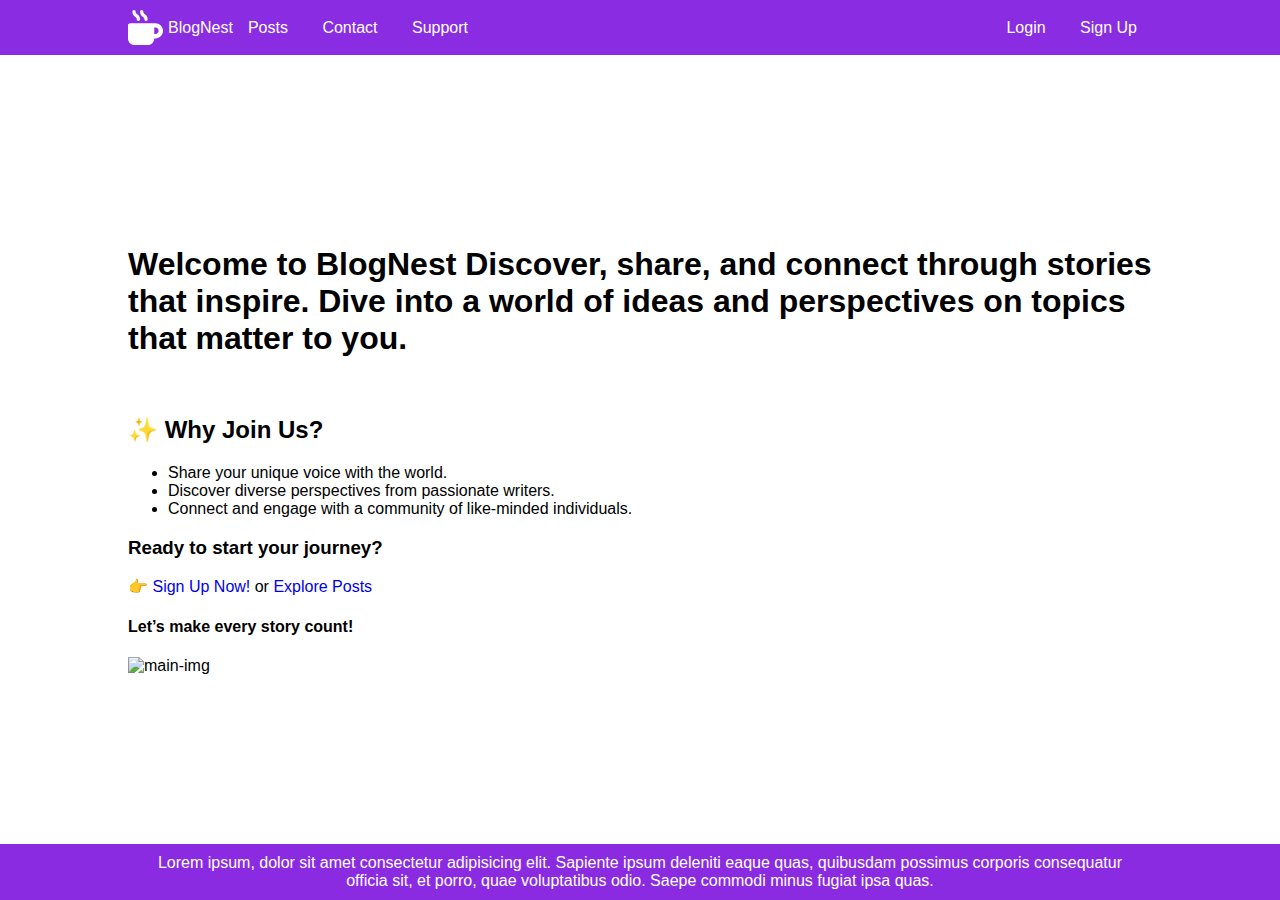
==== index.html @ 7c37b23a "added user page and improved other functionalities" ====
<!DOCTYPE html>
<html lang="en">
  <head>
    <meta charset="UTF-8" />
    <meta name="viewport" content="width=device-width, initial-scale=1.0" />

    <!--Links-->
    <link rel="stylesheet" href="./Styles/style.css" />
    <link rel="stylesheet" href="./Styles/responsive.css" />
    <link rel="stylesheet" href="Styles/main.css" />
    <!--Icons-->
    <link rel="icon" href="./Assets/Icons/egg-solid.ico" />
    <link rel="icon" type="image/xml+svg" href="./Assets/Icons/egg-solid.ico" />
    <!--js-->
    <script src="./js/app.js" defer></script>
    <title>BlogNest</title>
  </head>
  <body>
    <header>
      <div class="container d-flex">
        <div class="mobile-view">
          <img src="./Assets/Icons/bars-solid (1).svg" alt="menu bar" />
        </div>
        <a class="nav-action" href="./index.html">
          <img
            class="nav-img"
            src="./Assets/Img/mug-hot-solid.svg"
            alt="coffee"
            />
            <span class="nav-logo">BlogNest</span>
        </a>
        <nav>
          <div>
            <a href="./post.html">Posts</a>
            <a href="./contact.html">Contact</a>
            <a href="./support.html">Support</a>
          </div>
          <div class="authorization">
            
            <a href="./login.html">Login</a>
            <a href="./signup.html">Sign Up</a>
          </div>
        </nav>
        <div class="user-container">
          <a href="/user.html"><img class="user-img" src="./Assets/Img/user-solid.svg" alt="" /></a>
        </div>
      </div>
    </header>
    <div class="main-container container">
      <div class="hero-container">
        <div class="action">
            <h1>
              Welcome to <span class="highlight">BlogNest</span> Discover, share, and connect
              through stories that inspire. Dive into a world of ideas and
              perspectives on topics that matter to you.
            </h1>
            <br />
            <h2>✨ Why Join Us?</h2>
            <ul>
              <li>Share your unique voice with the world.</li>
              <li>Discover diverse perspectives from passionate writers.</li>
              <li>
                Connect and engage with a community of like-minded individuals.
              </li>
            </ul>
            <h3>Ready to start your journey? </h3>👉
            <a class="btn btn-link" href="signup.html">Sign Up Now!  </a>
            <span>or</span>
            <a class="btn btn-link" href="post.html"> Explore Posts</a>
            <h4>Let’s make every story count!</h3>
        </div>
      </div>
      <div class="main-img-container">
        <img
          class="main-img"
          src="./Assets/Img/main-img.jpg"
          alt="main-img"
        />
      </div>
    </div>
    <footer>
      <div class="container">
        <p>
          Lorem ipsum, dolor sit amet consectetur adipisicing elit. Sapiente
          ipsum deleniti eaque quas, quibusdam possimus corporis consequatur
          officia sit, et porro, quae voluptatibus odio. Saepe commodi minus
          fugiat ipsa quas.
        </p>
      </div>
    </footer>
  </body>
</html>
---- Styles/style.css ----
@import url(./card.css);
@import url(./color.css);

* {
  box-sizing: border-box;
  font-family: "roboto", sans-serif;
}
html,
body {
  margin: 0;
  padding: 0;
  height: 100%;
  display: flex;
  flex-direction: column;
  overflow-x: hidden;
}
header {
  display: flex;
  padding: 10px;
  background-color: hsl(271, 76%, 53%);
  align-items: center;
}
header .container {
  align-items: center;
}
header nav {
  align-items: center;
}
.mobile-view {
  display: none;
}
nav {
  display: flex;
  justify-content: space-between;
  width: calc(100% - 35px);
}
nav a {
  color: white;
  text-decoration: none;
  padding: 0 15px;
}
.nav-img {
  width: 35px;
}
.nav-action {
  display: flex;
  align-items: center;
  text-decoration: none;
  color: white;
  gap: 0 5px;
  /* padding-right: 15px; */
}
.user-container img {
  width: 40px;
  height: 40px;
  border-radius: 50%;
  cursor: pointer;
  background: white;
  padding: 5px;
  display: block;
}
.user-container {
  display: none;
}

/* utility */
.mb-10 {
  margin-bottom: 10px;
}
.mb-5 {
  margin-bottom: 5px;
}
.d-flex {
  display: flex;
}
.d-block {
  display: block;
}
.w-100 {
  width: 100%;
}
.btn {
  cursor: pointer;
  text-decoration: none;
}

/* featured container logic*/

.container {
  margin: auto;
  width: 1024px;
}
.body-container {
  padding: 30px 0;
  flex: 1;
}

/*footer  */

footer {
  background-color: #8a2be2;
  text-align: center;
}
footer p {
  margin: 0;
  color: white;
  padding: 10px;
}
---- Styles/responsive.css ----
/* laptops */
@media screen and (max-width: 992px) {
  .container {
    width: 768px;
  }
  .container.body-container.contact-container {
    width: 600px;
    display: grid;
    grid-template-columns: repeat(2, minmax(0, 1fr));
    gap: 15px;
    margin: auto;
    padding: 20px 0;
  }
  .container.body-container.contact-container ul {
    padding-left: 40px;
  }
  .main-container.container {
    gap: 10px;
  }
  .main-container.container {
    padding-inline: 7px;
  }
  .main-container.container .main-img-container .main-img {
    height: 100%;
  }
}
/* tablets */
@media screen and (max-width: 768px) {
  .container {
    width: 576px;
  }
  .categories h3 {
    font-size: 13px;
    margin: 0;
  }
  .categories {
    padding: 10px;
  }
  .post-main-container .categories:first-child {
    grid-column: 1 / span 2;
  }
  .post-main-container .categories:nth-child(2) {
    grid-column: 3 / span 4;
  }
  .post-main-container .categories:nth-child(3) {
    grid-column: 1 / span 2;
  }
  .post-main-container .categories:nth-child(4) {
    grid-column: 3 / span 4;
  }
  .navigation {
    grid-column: 1 / span 4;
    display: flex;
    overflow: scroll;
    gap: 0 15px;
    overflow-y: hidden;
    overflow-x: hidden;
  }
  .post-container {
    grid-column: 1 / span 4;
    grid-template-columns: repeat(2, minmax(0, 1fr));
  }
  .post-main-container {
    gap: 5px 0;
  }
  .similar-container h2 {
    grid-column: 1 / 3;
  }
  .similar-container {
    grid-template-columns: repeat(2, minmax(0, 1fr));
  }
  .container.body-container.contact-container {
    width: 500px;
    display: grid;
    grid-template-columns: repeat(2, minmax(0, 1fr));
    gap: 15px;
    margin: auto;
    padding: 20px 0;
  }
  .accordion-container img {
    width: 14px;
  }
  .accordion-header {
    font-size: 26px;
  }
  .accordion-body {
    font-size: 18px;
  }
  .main-container.container .action h3,
  h1,
  h2 {
    margin: 0;
  }
  .main-container.container .action h3 {
    padding-bottom: 5px;
  }
  .main-container.container {
    padding-inline: 5px;
    grid-template-columns: repeat(2, minmax(0, 0.5fr));
  }
  .main-container.container .hero-container {
    font-size: 15px;
  }
  .main-container.container .main-img-container .main-img {
    height: 100%;
  }
  .auth-container h1 {
    padding-bottom: 15px;
  }
  .reg-container h1 {
    padding-bottom: 15px;
  }
  .pass-container h1 {
    padding-bottom: 10px;
  }
}
/* mobiles */
@media screen and (max-width: 576px) {
  .post-main-container {
    margin-top: 10px;
  }
  .container {
    width: 100%;
    padding: 0 15px;
  }
  .post-container {
    margin-bottom: 20px;
    grid-template-columns: repeat(2, minmax(0, 0.5fr));
  }
  .mobile-view {
    display: flex;
    color: white;
    cursor: pointer;
    align-items: center;
  }
  .mobile-view img {
    width: 20px;
    transition: ease-in-out 0.5s;
  }
  header nav {
    display: none;
  }
  header nav.active {
    display: flex;
    position: absolute;
    top: 100%;
    width: 100%;
    background-color: #a4a4a4;
    left: 0;
    flex-direction: column;
    padding: 4px;
  }
  header nav.active > div {
    display: flex;
    flex-direction: column;
    text-align: center;
  }
  header nav.active > div:last-child a:last-child {
    border-bottom: none;
  }
  header nav.active a {
    padding: 5px 0;
    border-bottom: 1px solid #ffffffbd;
  }
  header > .container {
    justify-content: space-between;
  }
  header {
    position: relative;
  }
  .nav-action {
    padding-left: 19px;
  }
  .nav-action span {
    display: none;
  }
  .navigation {
    overflow-x: visible;
  }
  .similar-title {
    display: block;
  }
  .similar-container h2 {
    display: none;
  }
  .similar-container {
    display: flex;
    overflow: scroll;
    overflow-y: hidden;
    margin-bottom: 30px;
  }
  .similar-container .card-body {
    width: 200px;
  }
  .container.body-container.contact-container {
    width: 100%;
    display: grid;
    grid-template-columns: repeat(1, minmax(0, 1fr));
    gap: 10px;
    margin: auto;
    padding: 20px 0;
    padding-inline: 10px;
  }
  .support-main {
    padding: 10px 30px;
  }
  .auth-container {
    margin-top: 30px;
    margin-bottom: 20px;
  }
  .reg-container {
    margin-top: 30px;
    margin-bottom: 20px;
  }
  .auth-container {
    margin-top: 30px;
    margin-bottom: 20px;
  }
  .main-container .main-img-container {
    display: none;
  }
  .main-container.container {
    padding-inline: 10px;
    grid-template-columns: repeat(1, minmax(0, 1fr));
  }
  .main-container.container .hero-container {
    padding-top: 10px;
  }
  .main-container.container .action a {
    font-size: 17px;
  }
  .main-container.container .action span {
    font-size: 17px;
    padding-inline: 4px;
  }
  .main-container.container .action h3 {
    font-size: 18px;
  }
  .main-container.container .action h4 {
    font-size: 15px;
  }
  .main-container.container .action h1 {
    font-size: 25px;
  }
  .main-container.container .action .highlight {
    font-size: 25px;
    padding-inline: 0px;
  }
}
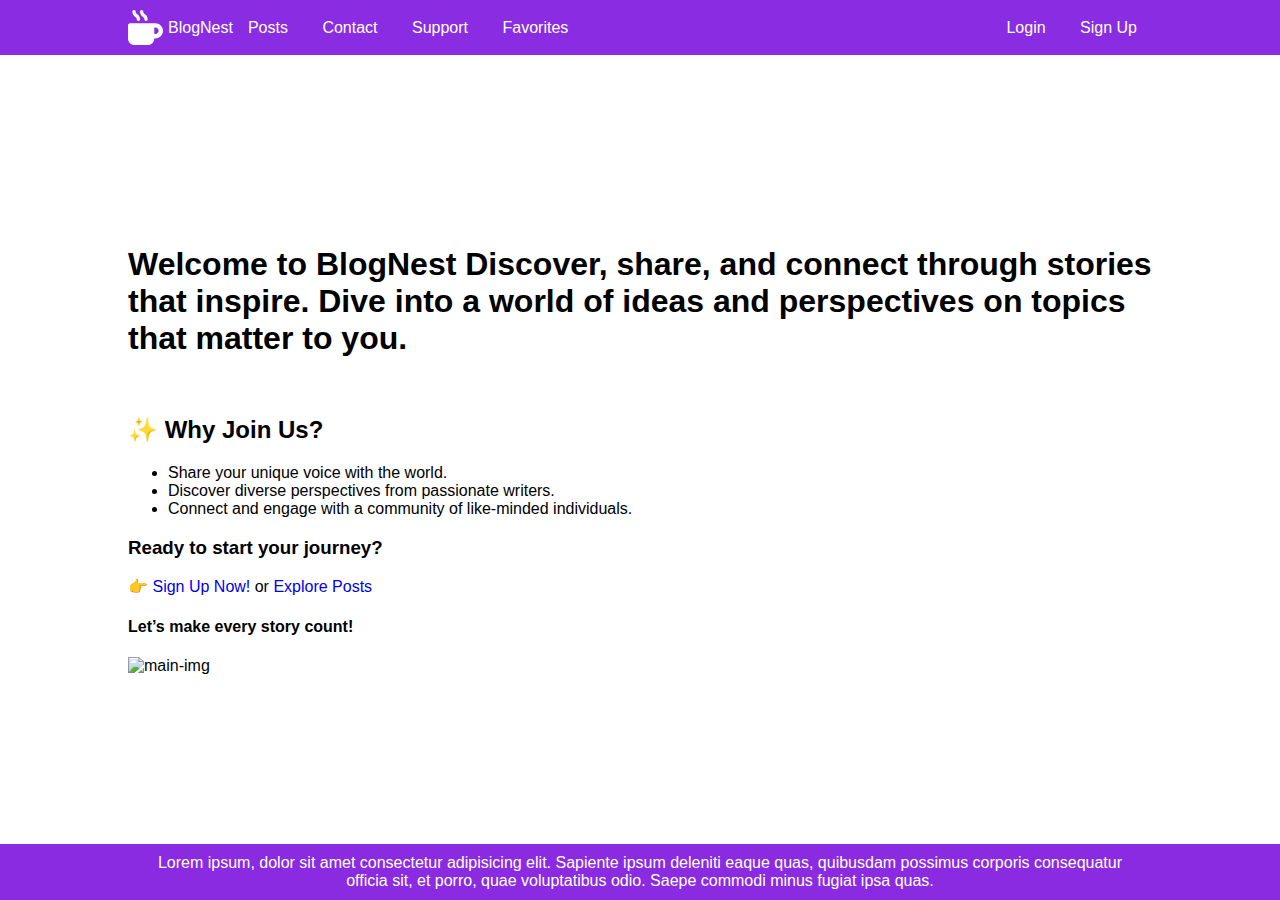
==== commit 2fd0510f: "made some changes to the pages, created favorites and json for the cards." ====
--- a/index.html
+++ b/index.html
@@ -34,6 +34,7 @@
             <a href="./post.html">Posts</a>
             <a href="./contact.html">Contact</a>
             <a href="./support.html">Support</a>
+            <a href="#">Favorites</a>
           </div>
           <div class="authorization">
             
--- a/Styles/responsive.css
+++ b/Styles/responsive.css
@@ -112,6 +112,53 @@
   }
   .pass-container h1 {
     padding-bottom: 10px;
+  }
+  .mobile-view {
+    display: flex;
+    color: white;
+    cursor: pointer;
+    align-items: center;
+  }
+  .mobile-view img {
+    width: 20px;
+    transition: ease-in-out 0.5s;
+  }
+  header nav {
+    display: none;
+  }
+  header nav.active {
+    display: flex;
+    position: absolute;
+    top: 100%;
+    width: 100%;
+    background-color: #a4a4a4;
+    left: 0;
+    flex-direction: column;
+    padding: 4px;
+  }
+  header nav.active > div {
+    display: flex;
+    flex-direction: column;
+    text-align: center;
+  }
+  header nav.active > div:last-child a:last-child {
+    border-bottom: none;
+  }
+  header nav.active a {
+    padding: 5px 0;
+    border-bottom: 1px solid #ffffffbd;
+  }
+  header > .container {
+    justify-content: space-between;
+  }
+  header {
+    position: relative;
+  }
+  .nav-action {
+    padding-left: 19px;
+  }
+  .nav-action span {
+    display: none;
   }
 }
 /* mobiles */
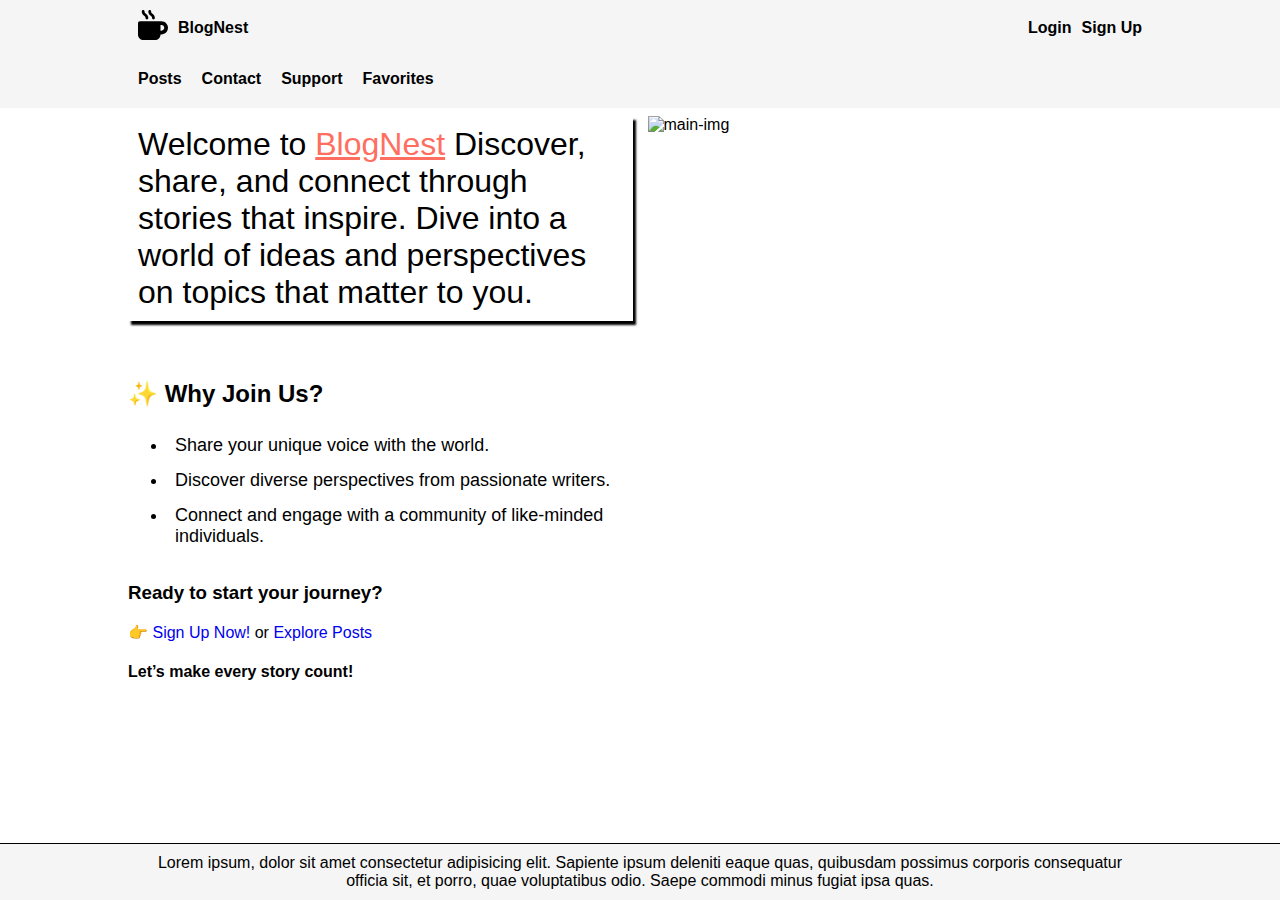
==== commit c0e1b3bf: "added dark theme, changed colors to the  whole web-page, and redesigned navbar" ====
--- a/index.html
+++ b/index.html
@@ -8,6 +8,8 @@
     <link rel="stylesheet" href="./Styles/style.css" />
     <link rel="stylesheet" href="./Styles/responsive.css" />
     <link rel="stylesheet" href="Styles/main.css" />
+    <link rel="stylesheet" href="Styles/color.css" />
+    <link rel="stylesheet" href="./Styles/dark-theme.css" />
     <!--Icons-->
     <link rel="icon" href="./Assets/Icons/egg-solid.ico" />
     <link rel="icon" type="image/xml+svg" href="./Assets/Icons/egg-solid.ico" />
@@ -17,35 +19,38 @@
   </head>
   <body>
     <header>
-      <div class="container d-flex">
-        <div class="mobile-view">
-          <img src="./Assets/Icons/bars-solid (1).svg" alt="menu bar" />
+      <div class="container">
+        <div class="nav-head">
+          <a class="nav-logo" href="./index.html">
+            <img
+              class="nav-img"
+              src="./Assets/Img/mug-hot-solid.svg"
+              alt="coffee"
+            />
+            <span class="nav-logo-text">BlogNest</span>
+          </a>
+          <div class="nav-head-child">
+            <div class="authorization">
+              <a href="./login.html">Login</a>
+              <a href="./signup.html">Sign Up</a>
+            </div>
+            <div class="user-container">
+              <a href="/user.html"
+                ><img class="user-img" src="./Assets/Img/user-solid.svg" alt=""
+              /></a>
+            </div>
+          </div>
         </div>
-        <a class="nav-action" href="./index.html">
-          <img
-            class="nav-img"
-            src="./Assets/Img/mug-hot-solid.svg"
-            alt="coffee"
-            />
-            <span class="nav-logo">BlogNest</span>
-        </a>
-        <nav>
-          <div>
-            <a href="./post.html">Posts</a>
-            <a href="./contact.html">Contact</a>
-            <a href="./support.html">Support</a>
-            <a href="#">Favorites</a>
-          </div>
-          <div class="authorization">
-            
-            <a href="./login.html">Login</a>
-            <a href="./signup.html">Sign Up</a>
-          </div>
-        </nav>
-        <div class="user-container">
-          <a href="/user.html"><img class="user-img" src="./Assets/Img/user-solid.svg" alt="" /></a>
+        <div class="nav-footer">
+          <nav>
+            <div class="nav-footer-child">
+              <a href="./post.html">Posts</a>
+              <a href="./contact.html">Contact</a>
+              <a href="./support.html">Support</a>
+              <a href="#">Favorites</a>
+            </div>
+          </nav>
         </div>
-      </div>
     </header>
     <div class="main-container container">
       <div class="hero-container">
--- a/Styles/style.css
+++ b/Styles/style.css
@@ -15,54 +15,72 @@
   overflow-x: hidden;
 }
 header {
+  background-color: var(--NeutralWhite);
+}
+.nav-logo-text {
+  color: black;
+  margin-top: 5px;
+}
+.nav-logo {
+  text-decoration: none;
+  font-weight: 600;
+}
+.nav-logo img {
+  width: 30px;
+}
+.first-child {
   display: flex;
-  padding: 10px;
-  background-color: hsl(271, 76%, 53%);
-  align-items: center;
 }
-header .container {
-  align-items: center;
+.user-container img {
+  width: 30px;
+  height: 30px;
+  border-radius: 50%;
 }
-header nav {
-  align-items: center;
-}
-.mobile-view {
-  display: none;
-}
-nav {
-  display: flex;
-  justify-content: space-between;
-  width: calc(100% - 35px);
-}
-nav a {
-  color: white;
-  text-decoration: none;
-  padding: 0 15px;
-}
-.nav-img {
-  width: 35px;
-}
-.nav-action {
+.nav-head {
   display: flex;
   align-items: center;
+  padding: 10px;
+  justify-content: space-between;
+}
+.nav-head .nav-logo {
+  display: flex;
+  align-items: center;
+  gap: 10px;
+}
+.nav-head .authorization {
+  display: flex;
+  align-items: center;
+  gap: 10px;
+  margin-left: 10px;
+}
+.authorization a {
+  margin-top: 5px;
   text-decoration: none;
-  color: white;
-  gap: 0 5px;
-  /* padding-right: 15px; */
+  color: black;
+  font-weight: 600;
 }
-.user-container img {
-  width: 40px;
-  height: 40px;
-  border-radius: 50%;
-  cursor: pointer;
-  background: white;
-  padding: 5px;
-  display: block;
+.nav-footer {
+  padding: 10px;
+}
+.nav-footer-child {
+  display: flex;
+  flex-direction: row;
+  font-weight: 600;
+}
+.nav-footer a {
+  text-decoration: none;
+  color: black;
+  padding: 10px;
+}
+.nav-footer a:first-child {
+  padding-left: 0;
+}
+.nav-footer a:last-child {
+  padding-right: 0;
 }
 .user-container {
   display: none;
 }
-
 /* utility */
 .mb-10 {
   margin-bottom: 10px;
@@ -83,9 +101,7 @@
   cursor: pointer;
   text-decoration: none;
 }
-
 /* featured container logic*/
-
 .container {
   margin: auto;
   width: 1024px;
@@ -94,15 +110,15 @@
   padding: 30px 0;
   flex: 1;
 }
-
 /*footer  */
-
 footer {
-  background-color: #8a2be2;
+  border-top: black solid 1px;
+  background-color: var(--NeutralWhite);
   text-align: center;
 }
 footer p {
   margin: 0;
-  color: white;
+  color: black;
+  font-weight: 400;
   padding: 10px;
 }
--- a/Styles/responsive.css
+++ b/Styles/responsive.css
@@ -113,56 +113,13 @@
   .pass-container h1 {
     padding-bottom: 10px;
   }
-  .mobile-view {
-    display: flex;
-    color: white;
-    cursor: pointer;
-    align-items: center;
-  }
-  .mobile-view img {
-    width: 20px;
-    transition: ease-in-out 0.5s;
-  }
-  header nav {
-    display: none;
-  }
-  header nav.active {
-    display: flex;
-    position: absolute;
-    top: 100%;
-    width: 100%;
-    background-color: #a4a4a4;
-    left: 0;
-    flex-direction: column;
-    padding: 4px;
-  }
-  header nav.active > div {
-    display: flex;
-    flex-direction: column;
-    text-align: center;
-  }
-  header nav.active > div:last-child a:last-child {
-    border-bottom: none;
-  }
-  header nav.active a {
-    padding: 5px 0;
-    border-bottom: 1px solid #ffffffbd;
-  }
-  header > .container {
-    justify-content: space-between;
-  }
-  header {
-    position: relative;
-  }
-  .nav-action {
-    padding-left: 19px;
-  }
-  .nav-action span {
-    display: none;
-  }
 }
 /* mobiles */
 @media screen and (max-width: 576px) {
+  .nav-footer {
+    overflow-x: scroll;
+    overflow-y: hidden;
+  }
   .post-main-container {
     margin-top: 10px;
   }
@@ -173,53 +130,6 @@
   .post-container {
     margin-bottom: 20px;
     grid-template-columns: repeat(2, minmax(0, 0.5fr));
-  }
-  .mobile-view {
-    display: flex;
-    color: white;
-    cursor: pointer;
-    align-items: center;
-  }
-  .mobile-view img {
-    width: 20px;
-    transition: ease-in-out 0.5s;
-  }
-  header nav {
-    display: none;
-  }
-  header nav.active {
-    display: flex;
-    position: absolute;
-    top: 100%;
-    width: 100%;
-    background-color: #a4a4a4;
-    left: 0;
-    flex-direction: column;
-    padding: 4px;
-  }
-  header nav.active > div {
-    display: flex;
-    flex-direction: column;
-    text-align: center;
-  }
-  header nav.active > div:last-child a:last-child {
-    border-bottom: none;
-  }
-  header nav.active a {
-    padding: 5px 0;
-    border-bottom: 1px solid #ffffffbd;
-  }
-  header > .container {
-    justify-content: space-between;
-  }
-  header {
-    position: relative;
-  }
-  .nav-action {
-    padding-left: 19px;
-  }
-  .nav-action span {
-    display: none;
   }
   .navigation {
     overflow-x: visible;
--- a/Styles/main.css
+++ b/Styles/main.css
@@ -0,0 +1,35 @@
+.main-container {
+  margin: auto;
+  display: grid;
+  grid-template-columns: repeat(2, minmax(0, 1fr));
+  gap: 15px;
+  align-items: stretch;
+}
+.main-img {
+  width: 100%;
+  display: block;
+  height: 80vh;
+}
+.highlight {
+  color: var(--WarmCoral);
+  font-weight: 500;
+  text-decoration: underline;
+}
+
+h1 {
+  font-weight: 500;
+  box-shadow: 3px 4px 2px black;
+  padding: 10px;
+  margin-top: 0px;
+}
+ul li {
+  padding: 7px;
+  font-size: 18px;
+  font-weight: 500;
+}
+h3 {
+  padding-top: 10px;
+}
+.btn-link:hover {
+  text-decoration: underline;
+}
--- a/Styles/color.css
+++ b/Styles/color.css
@@ -0,0 +1,7 @@
+:root {
+  --greyish: #ccc;
+  --NeutralWhite: #f5f5f5;
+  --SoftLavender: #d8bfd8;
+  --WarmCoral: #ff6f61;
+  --MintGreen: #98ff98;
+}
--- a/Styles/dark-theme.css
+++ b/Styles/dark-theme.css
@@ -0,0 +1,95 @@
+@media screen and (prefers-color-scheme: dark) {
+  body {
+    background-color: black;
+  }
+  header {
+    background-color: black;
+    color: white;
+  }
+  .authorization a {
+    color: white;
+  }
+  .nav-logo-text {
+    color: white;
+  }
+  .nav-logo .nav-img {
+    filter: invert(1);
+  }
+  .user-container .user-img {
+    filter: invert(1);
+  }
+  .nav-footer a {
+    color: white;
+  }
+  footer {
+    border-color: white;
+    background-color: black;
+  }
+  footer p {
+    color: white;
+  }
+  .hero-container {
+    color: white;
+  }
+  .hero-container h1 {
+    box-shadow: 3px 4px 2px white;
+  }
+  .container.support-main {
+    color: white;
+  }
+  .accordion-header {
+    border-bottom: 1px solid var(--NeutralWhite);
+  }
+  .accordion-body {
+    border-bottom: 1px solid var(--NeutralWhite);
+  }
+  .container.support-main .active-img {
+    filter: invert(1);
+  }
+  .contact-container {
+    color: white;
+  }
+  .contact-btn {
+    background-color: white;
+    color: black;
+  }
+  .categories {
+    color: white;
+  }
+  .categories img {
+    filter: invert(1);
+  }
+  .navigation li a {
+    color: white;
+  }
+  .card {
+    box-shadow: 0px 3px 4px 1px white;
+  }
+  .card-body {
+    border-color: white;
+    color: white;
+  }
+  .card-btn {
+    background-color: white;
+  }
+  .card-btn a {
+    color: black;
+  }
+  .share-icon {
+    filter: grayscale(100%) invert(1);
+  }
+  .auth-container {
+    color: white;
+  }
+  .btn-primary {
+    color: black;
+    background-color: white;
+  }
+  .reg-container {
+    color: white;
+  }
+  #signup-btn {
+    background-color: white;
+    color: black;
+  }
+}
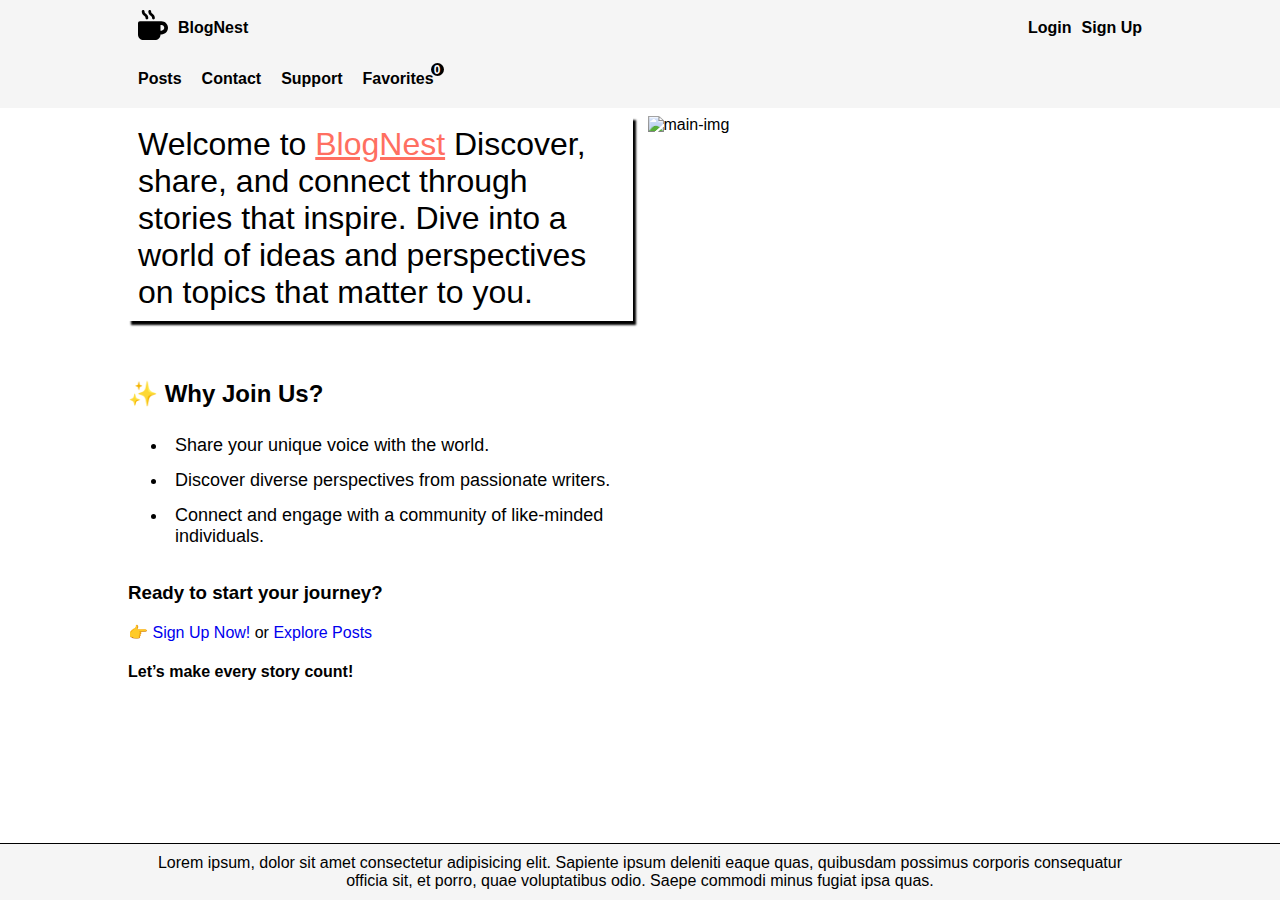
==== commit 3f37447b: "added changes to favorite" ====
--- a/index.html
+++ b/index.html
@@ -11,8 +11,8 @@
     <link rel="stylesheet" href="Styles/color.css" />
     <link rel="stylesheet" href="./Styles/dark-theme.css" />
     <!--Icons-->
-    <link rel="icon" href="./Assets/Icons/egg-solid.ico" />
-    <link rel="icon" type="image/xml+svg" href="./Assets/Icons/egg-solid.ico" />
+    <link rel="icon" href="./Assets/Icons/mug-hot-solid.ico" />
+    <link rel="icon" type="image/xml+svg" href="./Assets/Icons/mug-hot-solid.svg" />
     <!--js-->
     <script src="./js/app.js" defer></script>
     <title>BlogNest</title>
@@ -24,7 +24,7 @@
           <a class="nav-logo" href="./index.html">
             <img
               class="nav-img"
-              src="./Assets/Img/mug-hot-solid.svg"
+              src="./Assets/Icons/mug-hot-solid.svg"
               alt="coffee"
             />
             <span class="nav-logo-text">BlogNest</span>
@@ -47,7 +47,7 @@
               <a href="./post.html">Posts</a>
               <a href="./contact.html">Contact</a>
               <a href="./support.html">Support</a>
-              <a href="#">Favorites</a>
+              <a href="#" class="favorite">Favorites <span class="fav-amount">0</span></a>
             </div>
           </nav>
         </div>
--- a/Styles/style.css
+++ b/Styles/style.css
@@ -122,3 +122,20 @@
   font-weight: 400;
   padding: 10px;
 }
+.favorite {
+  position: relative;
+}
+.fav-amount {
+  position: absolute;
+  top: 3px;
+  right: -10px;
+  z-index: 1;
+  color: white;
+  background-color: black;
+  width: 13px;
+  height: 13px;
+  text-align: center;
+  border-radius: 50%;
+  font-weight: 600;
+  font-size: 12px;
+}
--- a/Styles/dark-theme.css
+++ b/Styles/dark-theme.css
@@ -92,4 +92,22 @@
     background-color: white;
     color: black;
   }
+  .pass-container h1 {
+    color: white;
+  }
+  .btn-reset {
+    background-color: white;
+    color: black;
+  }
+  .log-out-btn {
+    background-color: white;
+    color: black;
+  }
+  .post-detail-container {
+    color: white;
+  }
+  .fav-amount {
+    color: black;
+    background-color: white;
+  }
 }
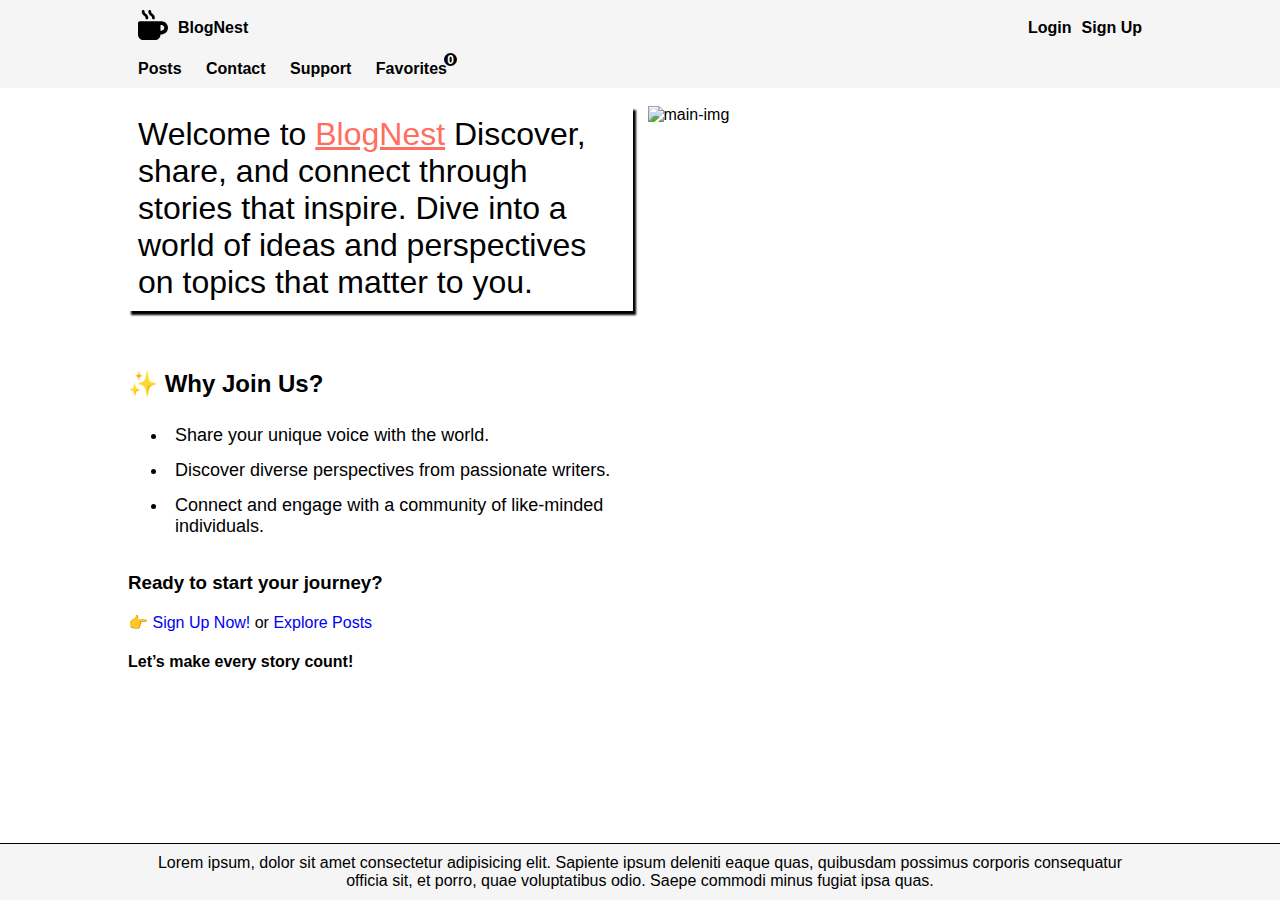
==== commit 0b25279e: "." ====
--- a/index.html
+++ b/index.html
@@ -8,7 +8,6 @@
     <link rel="stylesheet" href="./Styles/style.css" />
     <link rel="stylesheet" href="./Styles/responsive.css" />
     <link rel="stylesheet" href="Styles/main.css" />
-    <link rel="stylesheet" href="Styles/color.css" />
     <link rel="stylesheet" href="./Styles/dark-theme.css" />
     <!--Icons-->
     <link rel="icon" href="./Assets/Icons/mug-hot-solid.ico" />
@@ -35,7 +34,7 @@
               <a href="./signup.html">Sign Up</a>
             </div>
             <div class="user-container">
-              <a href="/user.html"
+              <a href="./user.html"
                 ><img class="user-img" src="./Assets/Img/user-solid.svg" alt=""
               /></a>
             </div>
--- a/Styles/style.css
+++ b/Styles/style.css
@@ -38,9 +38,26 @@
 }
 .nav-head {
   display: flex;
+  flex-direction: row;
   align-items: center;
   padding: 10px;
   justify-content: space-between;
+}
+.nav-head-child a {
+  position: relative;
+}
+.nav-head-child a:after {
+  content: "";
+  position: absolute;
+  background-color: black;
+  height: 3px;
+  width: 0%;
+  left: 0;
+  bottom: -6px;
+  transition: 0.3s;
+}
+.nav-head-child a:hover::after {
+  width: 100%;
 }
 .nav-head .nav-logo {
   display: flex;
@@ -60,17 +77,31 @@
   font-weight: 600;
 }
 .nav-footer {
+  display: flex;
+  flex-direction: row;
   padding: 10px;
 }
 .nav-footer-child {
-  display: flex;
-  flex-direction: row;
   font-weight: 600;
 }
 .nav-footer a {
+  position: relative;
   text-decoration: none;
   color: black;
   padding: 10px;
+}
+.nav-footer a::after {
+  content: "";
+  position: absolute;
+  background-color: black;
+  height: 3px;
+  width: 0%;
+  left: 0;
+  bottom: 1px;
+  transition: 0.3s;
+}
+.nav-footer a:hover::after {
+  width: 100%;
 }
 .nav-footer a:first-child {
   padding-left: 0;
--- a/Styles/responsive.css
+++ b/Styles/responsive.css
@@ -35,6 +35,9 @@
   }
   .categories {
     padding: 10px;
+  }
+  .post-main-container {
+    grid-template-rows: auto;
   }
   .post-main-container .categories:first-child {
     grid-column: 1 / span 2;
@@ -112,6 +115,11 @@
   }
   .pass-container h1 {
     padding-bottom: 10px;
+  }
+  button.edit-btn {
+    margin-left: 0px;
+    margin-top: 5px;
+    display: block;
   }
 }
 /* mobiles */
@@ -203,4 +211,37 @@
     font-size: 25px;
     padding-inline: 0px;
   }
+  button.edit-btn {
+    margin-left: 0px;
+    margin-top: 5px;
+  }
+  .user-bio h2 {
+    font-size: 20px;
+  }
+  .log-out-btn {
+    font-size: 12px;
+  }
+  .carousel-main {
+    position: relative;
+  }
+  .carousel-controls {
+    position: absolute;
+    transform: translateY(-50%);
+    top: 50%;
+  }
+  .prev,
+  .next {
+    padding-inline: 14px;
+  }
+  .container.post-detail-container h2 {
+    margin-top: 10px;
+    margin-bottom: 10px;
+  }
+  .user-buttons button {
+    font-size: 12px;
+    width: 70px;
+  }
+  .user-main-container {
+    margin-bottom: 10px;
+  }
 }
--- a/Styles/dark-theme.css
+++ b/Styles/dark-theme.css
@@ -5,6 +5,12 @@
   header {
     background-color: black;
     color: white;
+  }
+  .nav-footer a::after {
+    background-color: white;
+  }
+  .nav-head-child a:after {
+    background-color: white;
   }
   .authorization a {
     color: white;
@@ -59,6 +65,10 @@
   .categories img {
     filter: invert(1);
   }
+  .categories:hover {
+    background-color: black;
+    filter: invert(1);
+  }
   .navigation li a {
     color: white;
   }
@@ -110,4 +120,19 @@
     color: black;
     background-color: white;
   }
+  .popup {
+    background-color: black;
+  }
+  .popup p {
+    color: white;
+  }
+  .popup .social-media img {
+    filter: invert(1);
+  }
+  .categories::after {
+    background-color: grey;
+  }
+  .categories :hover {
+    filter: none;
+  }
 }
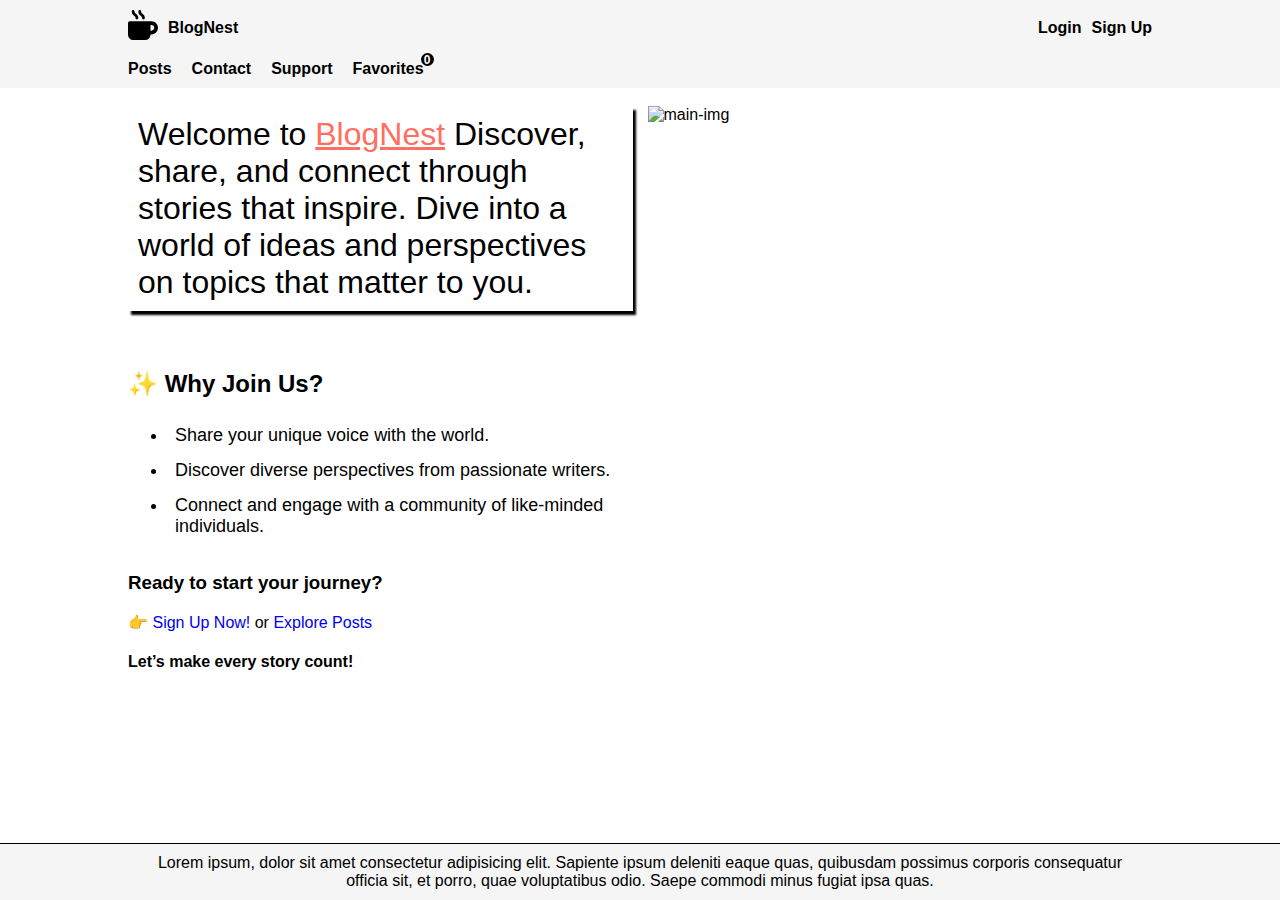
==== commit d633ea23: "fixed usericon hover" ====
--- a/index.html
+++ b/index.html
@@ -33,7 +33,7 @@
               <a href="./login.html">Login</a>
               <a href="./signup.html">Sign Up</a>
             </div>
-            <div class="user-container">
+            <div class="user-container ignore">
               <a href="./user.html"
                 ><img class="user-img" src="./Assets/Img/user-solid.svg" alt=""
               /></a>
--- a/Styles/style.css
+++ b/Styles/style.css
@@ -40,7 +40,7 @@
   display: flex;
   flex-direction: row;
   align-items: center;
-  padding: 10px;
+  padding: 10px 0px;
   justify-content: space-between;
 }
 .nav-head-child a {
@@ -76,13 +76,10 @@
   color: black;
   font-weight: 600;
 }
-.nav-footer {
+.nav-footer-child {
+  font-weight: 600;
   display: flex;
   flex-direction: row;
-  padding: 10px;
-}
-.nav-footer-child {
-  font-weight: 600;
 }
 .nav-footer a {
   position: relative;
@@ -132,6 +129,9 @@
   cursor: pointer;
   text-decoration: none;
 }
+.ignore a::after {
+  content: none;
+}
 /* featured container logic*/
 .container {
   margin: auto;
--- a/Styles/responsive.css
+++ b/Styles/responsive.css
@@ -244,4 +244,30 @@
   .user-main-container {
     margin-bottom: 10px;
   }
+  .container.body-container .create-post-container {
+    width: 100%;
+  }
+  .container.body-container .create-post-container .form-group input,
+  label {
+    width: 100%;
+  }
+  #category {
+    width: 100%;
+  }
+  .container.body-container .create-post-container form {
+    width: 100%;
+    padding-inline: 10px;
+  }
+  .container.body-container .create-post-container form textarea {
+    width: 100%;
+    min-width: 100%;
+    max-width: none;
+  }
+  .container.body-container .create-post-container form button {
+    width: 100%;
+  }
+  .create-post-container h1 {
+    font-size: 25px;
+    margin-top: 5px;
+  }
 }
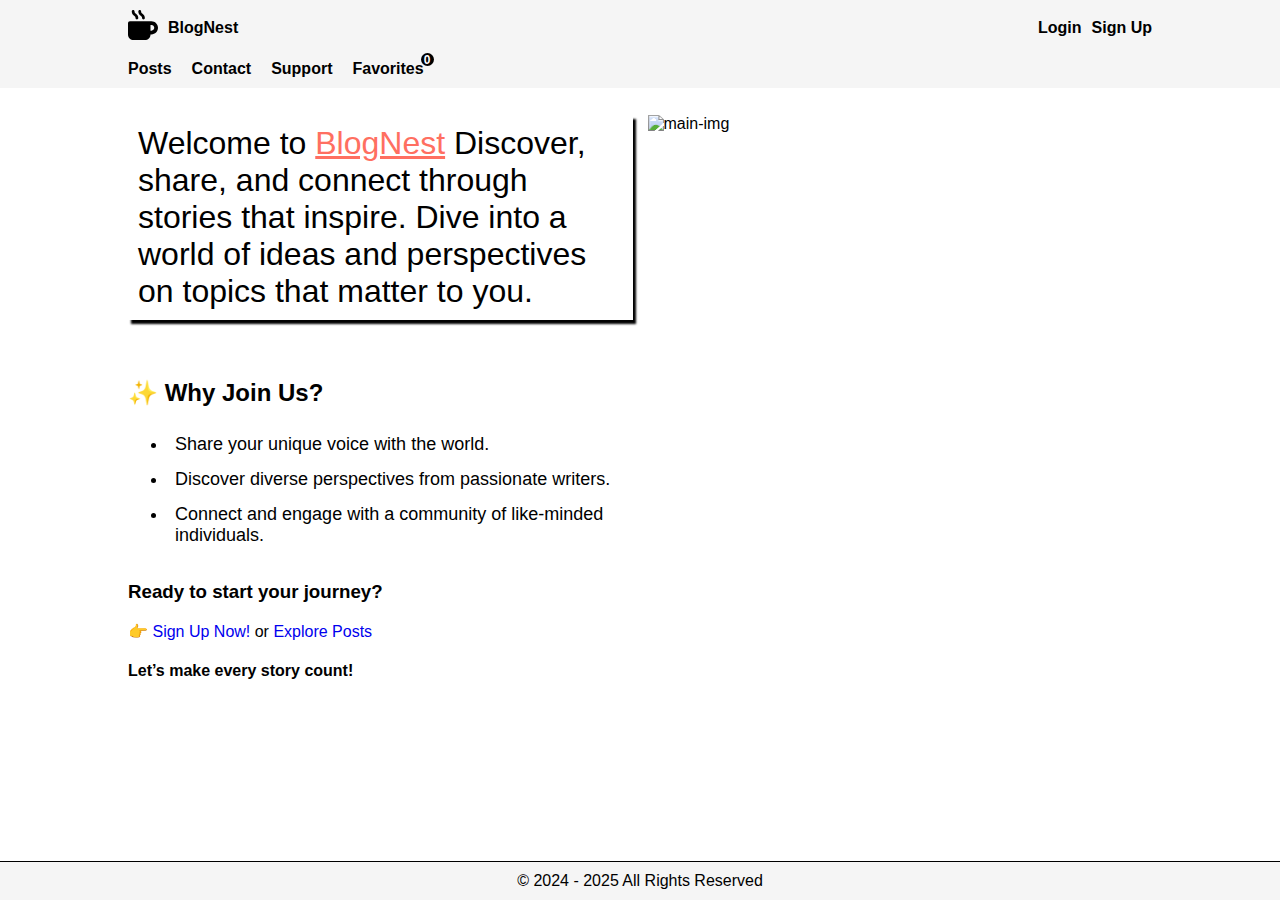
==== commit d04e8ed9: "." ====
--- a/index.html
+++ b/index.html
@@ -86,10 +86,7 @@
     <footer>
       <div class="container">
         <p>
-          Lorem ipsum, dolor sit amet consectetur adipisicing elit. Sapiente
-          ipsum deleniti eaque quas, quibusdam possimus corporis consequatur
-          officia sit, et porro, quae voluptatibus odio. Saepe commodi minus
-          fugiat ipsa quas.
+          © 2024 - 2025 All Rights Reserved
         </p>
       </div>
     </footer>
